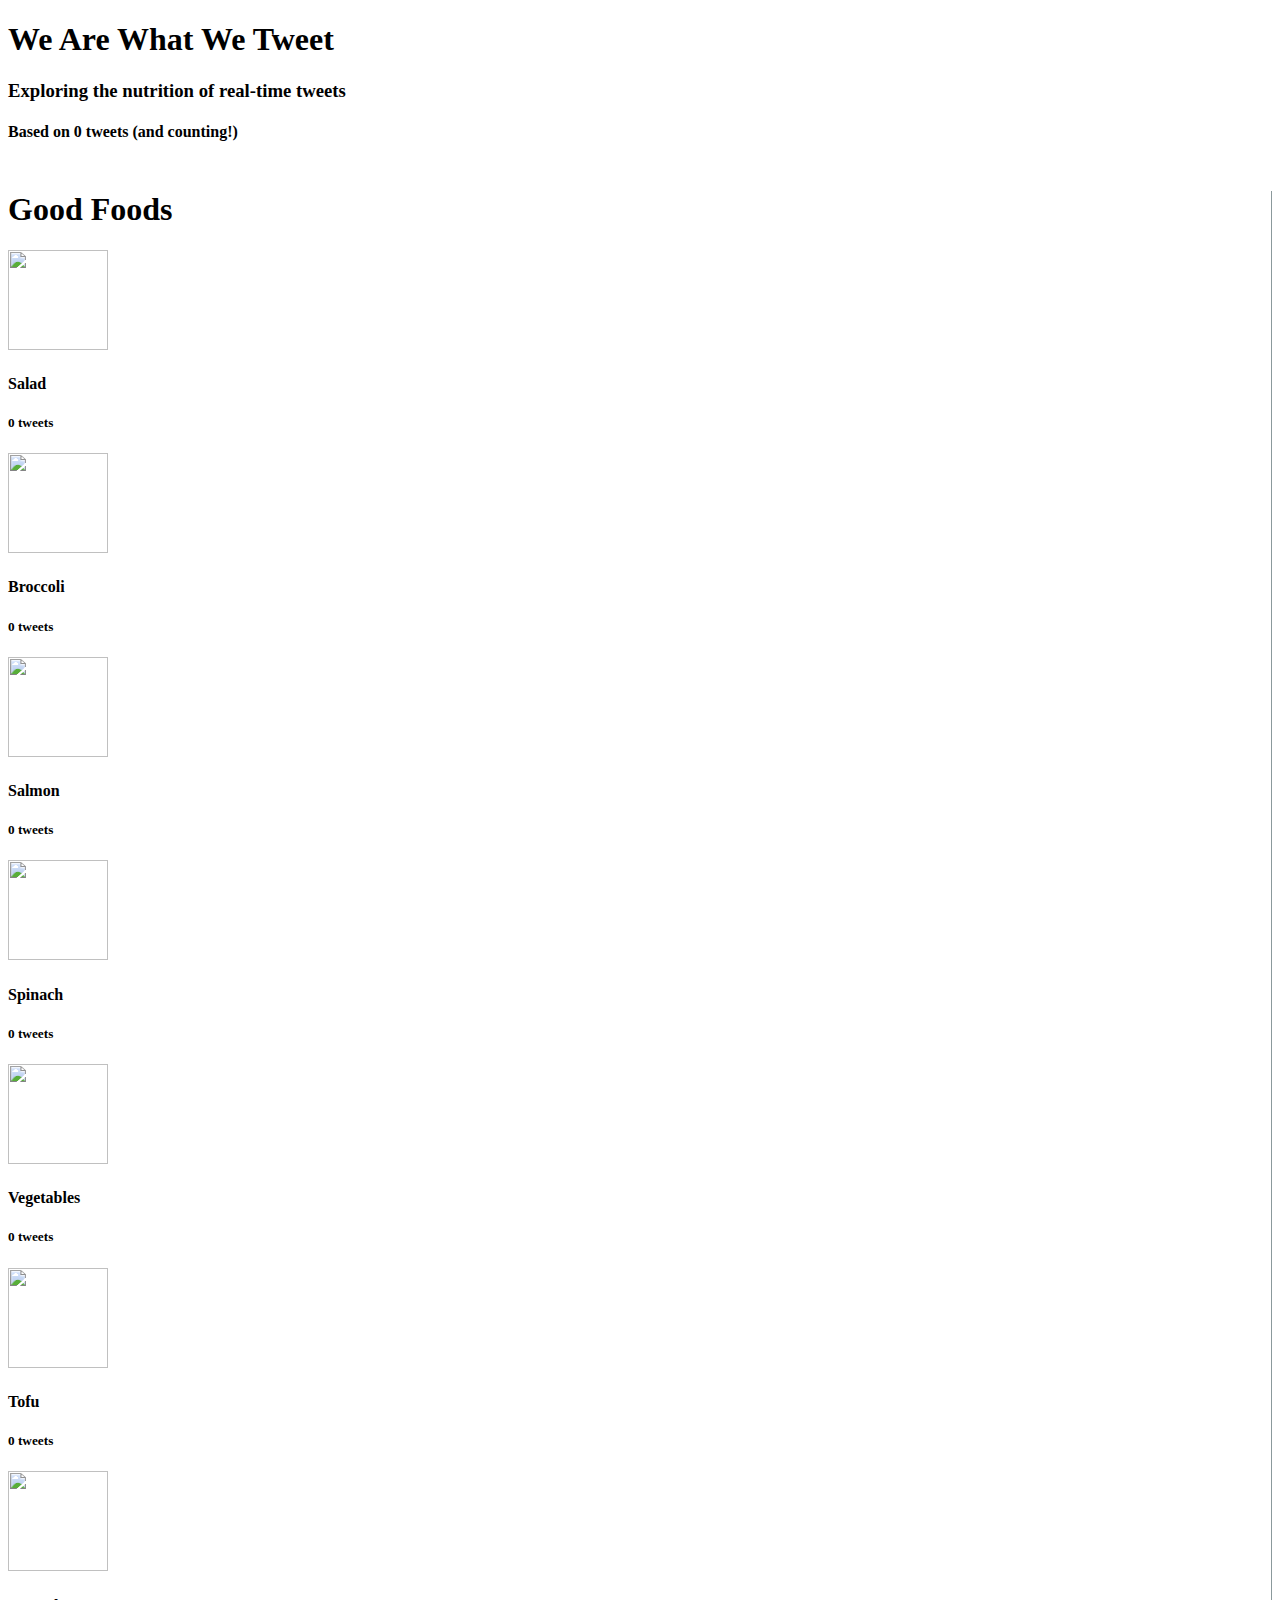
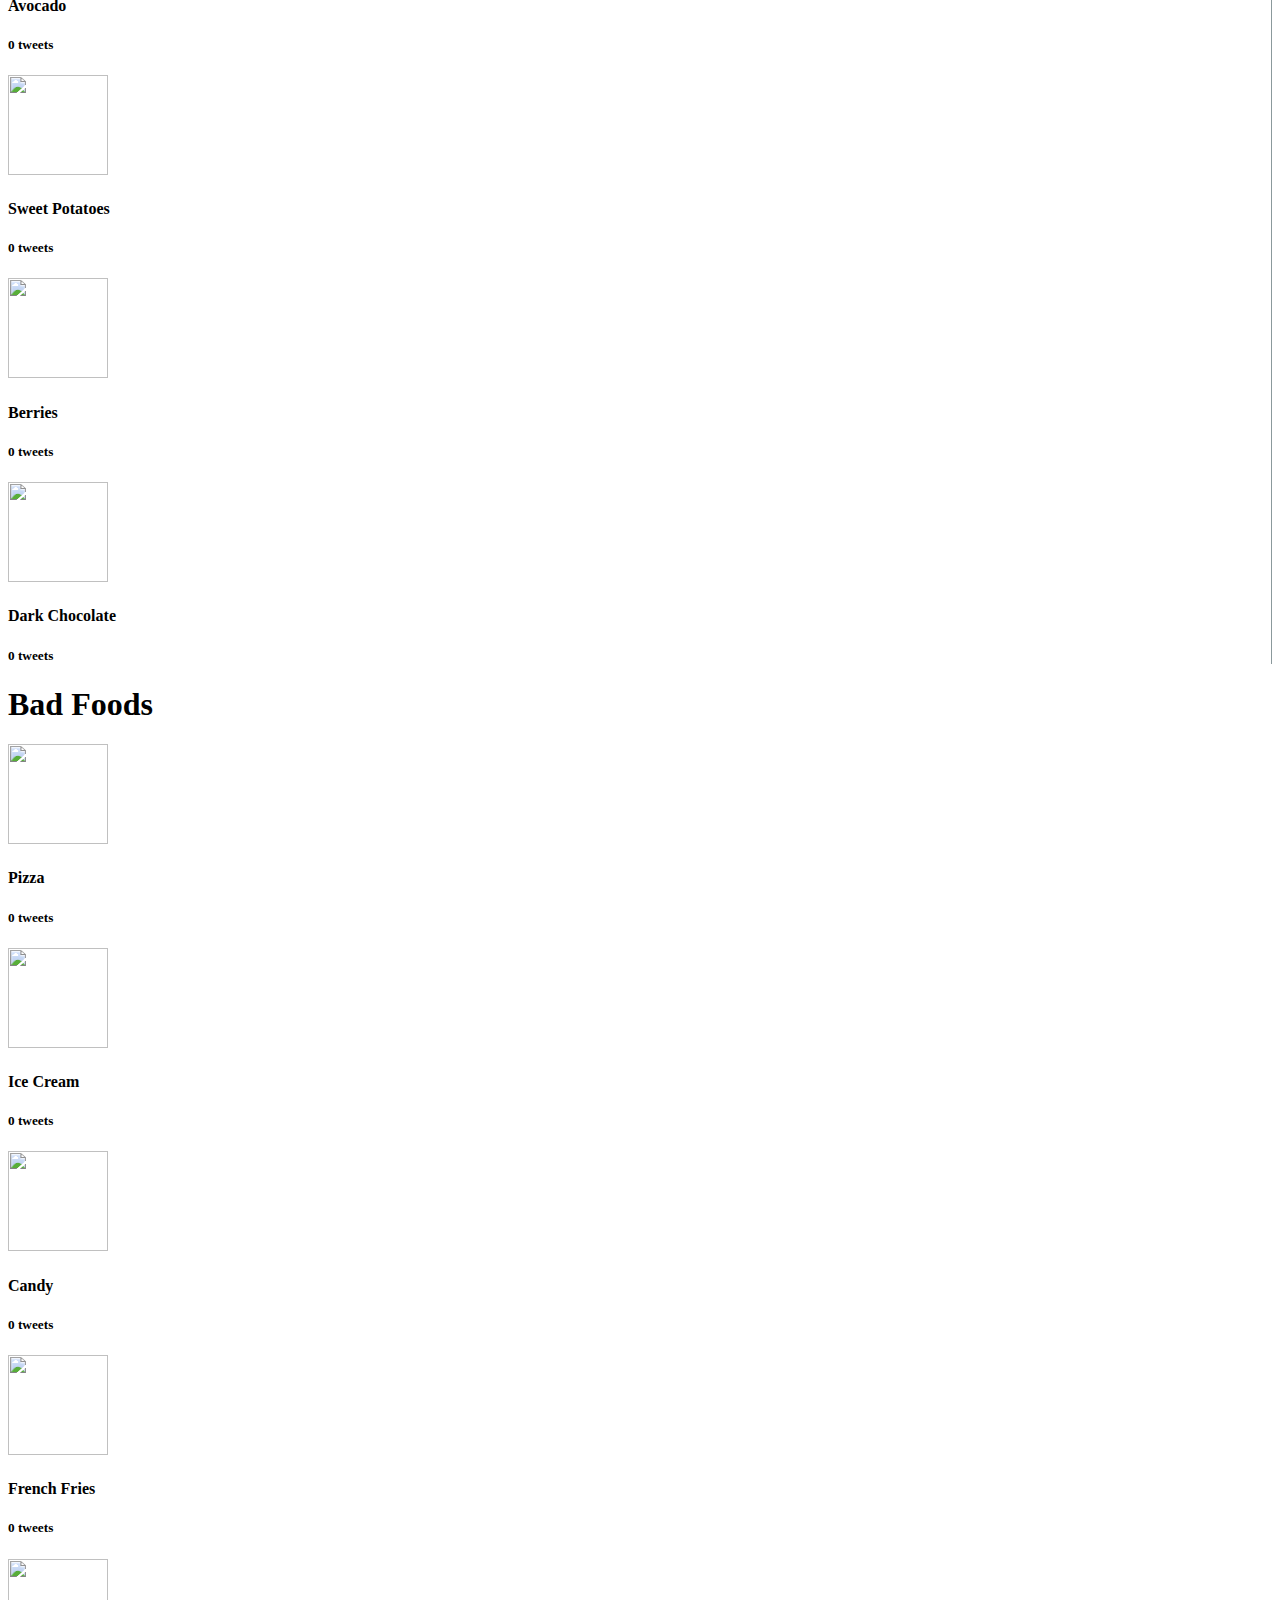
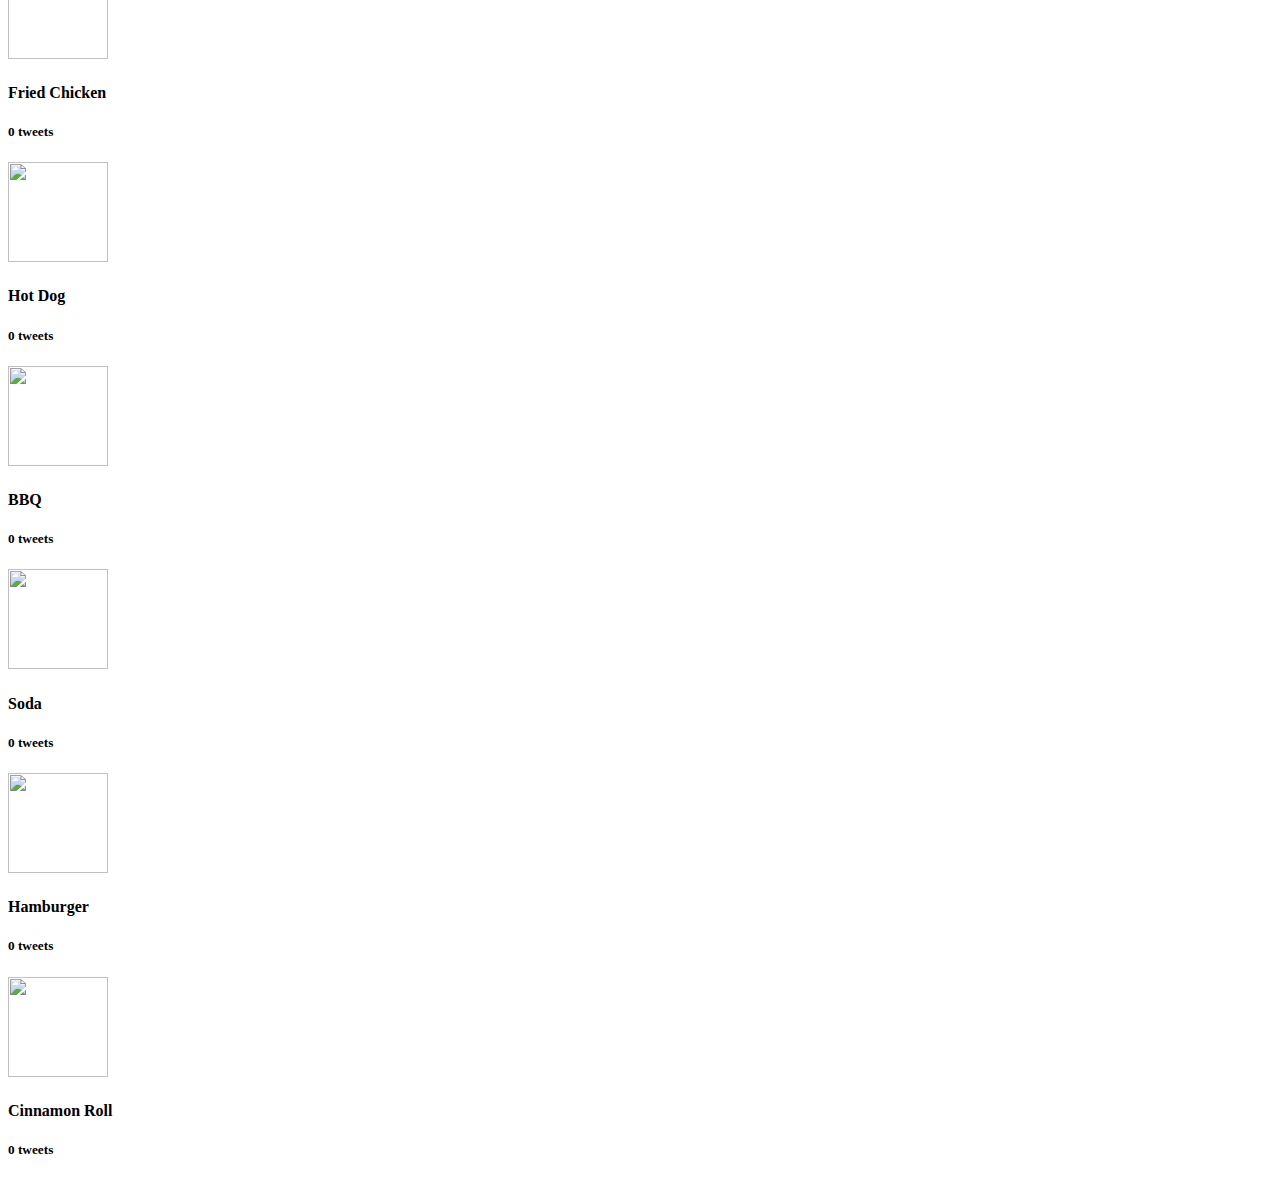
==== views/index.html @ ce66d697 "init commit" ====
<!DOCTYPE html>
<html class="no-js">
    <head>
        <meta charset="utf-8">
        <meta http-equiv="X-UA-Compatible" content="IE=edge,chrome=1">
        <title>We Are What We Tweet</title>
        <meta name="description" content="An exploration of the nutrition of real-time tweets">
        <meta name="viewport" content="width=device-width">

        <link href='http://fonts.googleapis.com/css?family=Arvo' rel='stylesheet' type='text/css'>
        <link href='http://fonts.googleapis.com/css?family=Titillium+Web' rel='stylesheet' type='text/css'>

        <link rel="stylesheet" href="/stylesheets/bootstrap.min.css">
        <link rel="stylesheet" href="/stylesheets/main.css">

    </head>
    <body>

    <div class="row">
      <div class="span12">       
         <h1>We Are What We Tweet</h1>
         <h3>Exploring the nutrition of real-time tweets</h3>
         <h4>Based on <span id="tweetCount">0</span> tweets (and counting!)</h4>
     </div>
    </div>

    <div class="row" style="margin-top: 20px;">
      <div class="chart-bar" id="good-chart">   
        <h4><span id="goodData"></span></h4>    
     </div>
      <div class="chart-bar" id="bad-chart">   
        <h4><span id="badData"></span></h4>        
     </div>
    </div>

    <div class="row" style="margin-top: 50px;">

      <div class="span6" style="border-right: 1px solid #8B999C;">       
         <h1 class="good">Good Foods</h1>

         <!-- food -->
         <div class="span2">
            <img src="/img/salad.jpg" width="100" height="100" >
            <h4>Salad</h4>
            <h5><span id="tweetCount-salad">0</span> tweets</h5>
         </div>
         <ul class="span5" id="salad">
         </ul>
         <!-- food -->
         
         <div style='clear:both'></div>

         <!-- food -->
         <div class="span2">
            <img src="/img/broccoli.jpg" width="100" height="100" >
            <h4>Broccoli</h4>
            <h5><span id="tweetCount-broccoli">0</span> tweets</h5>
         </div>
         <ul class="span5" id="broccoli">
         </ul>
         <!-- food -->

         <div style='clear:both'></div>
         
         <!-- food -->
         <div class="span2">
            <img src="/img/salmon.jpg" width="100" height="100" >
            <h4>Salmon</h4>
            <h5><span id="tweetCount-salmon">0</span> tweets</h5>
         </div>
         <ul class="span5" id="salmon">
         </ul>
         <!-- food -->

         <div style='clear:both'></div>

         <!-- food -->
         <div class="span2">
            <img src="/img/spinach.jpg" width="100" height="100" >
            <h4>Spinach</h4>
            <h5><span id="tweetCount-spinach">0</span> tweets</h5>
         </div>
         <ul class="span5" id="spinach">
         </ul>
         <!-- food -->

         <div style='clear:both'></div>

         <!-- food -->
         <div class="span2">
            <img src="/img/vegetables.jpg" width="100" height="100" >
            <h4>Vegetables</h4>
            <h5><span id="tweetCount-vegetables">0</span> tweets</h5>
         </div>
         <ul class="span5" id="vegetables">
         </ul>
         <!-- food -->

         <div style='clear:both'></div>

         <!-- food -->
         <div class="span2">
            <img src="/img/tofu.jpg" width="100" height="100" >
            <h4>Tofu</h4>
            <h5><span id="tweetCount-tofu">0</span> tweets</h5>
         </div>
         <ul class="span5" id="tofu">
         </ul>
         <!-- food -->

         <div style='clear:both'></div>

         <!-- food -->
         <div class="span2">
            <img src="/img/avocado.jpg" width="100" height="100" >
            <h4>Avocado</h4>
            <h5><span id="tweetCount-avocado">0</span> tweets</h5>
         </div>
         <ul class="span5" id="avocado">
         </ul>
         <!-- food -->

         <div style='clear:both'></div>

         <!-- food -->
         <div class="span2">
            <img src="/img/sweet-potatoes.jpg" width="100" height="100" >
            <h4>Sweet Potatoes</h4>
            <h5><span id="tweetCount-sweet-potatoes">0</span> tweets</h5>
         </div>
         <ul class="span5" id="sweet-potatoes">
         </ul>
         <!-- food -->

         <div style='clear:both'></div>

         <!-- food -->
         <div class="span2">
            <img src="/img/berries.jpg" width="100" height="100" >
            <h4>Berries</h4>
            <h5><span id="tweetCount-berries">0</span> tweets</h5>
         </div>
         <ul class="span5" id="berries">
         </ul>
         <!-- food -->

         <div style='clear:both'></div>

         <!-- food -->
         <div class="span2">
            <img src="/img/dark-chocolate.jpg" width="100" height="100" >
            <h4>Dark Chocolate</h4>
            <h5><span id="tweetCount-dark-chocolate">0</span> tweets</h5>
         </div>
         <ul class="span5" id="dark-chocolate">
         </ul>
         <!-- food -->
         <div style='clear:both'></div>

     </div>

      <div class="span6" style="margin-left: 0px;">       
         <h1 class="bad">Bad Foods</h1>

         <!-- food -->
         <div class="span2">
            <img src="/img/pizza.jpg" width="100" height="100" >
            <h4>Pizza</h4>
            <h5><span id="tweetCount-pizza">0</span> tweets</h5>
         </div>
         <ul class="span5" id="pizza">
         </ul>
         <!-- food -->
         
         <div style='clear:both'></div>

         <!-- food -->
         <div class="span2">
            <img src="/img/ice-cream.jpg" width="100" height="100" >
            <h4>Ice Cream</h4>
            <h5><span id="tweetCount-ice-cream">0</span> tweets</h5>
         </div>
         <ul class="span5" id="ice-cream">
         </ul>
         <!-- food -->

         <div style='clear:both'></div>

         <!-- food -->
         <div class="span2">
            <img src="/img/candy.jpg" width="100" height="100" >
            <h4>Candy</h4>
            <h5><span id="tweetCount-candy">0</span> tweets</h5>
         </div>
         <ul class="span5" id="candy">
         </ul>
         <!-- food -->

         <div style='clear:both'></div>

         <!-- food -->
         <div class="span2">
            <img src="/img/french-fries.jpg" width="100" height="100" >
            <h4>French Fries</h4>
            <h5><span id="tweetCount-french-fries">0</span> tweets</h5>
         </div>
         <ul class="span5" id="french-fries">
         </ul>
         <!-- food -->

         <div style='clear:both'></div>

         <!-- food -->
         <div class="span2">
            <img src="/img/fried-chicken.jpg" width="100" height="100" >
            <h4>Fried Chicken</h4>
            <h5><span id="tweetCount-fried-chicken">0</span> tweets</h5>
         </div>
         <ul class="span5" id="fried-chicken">
         </ul>
         <!-- food -->

         <div style='clear:both'></div>

         <!-- food -->
         <div class="span2">
            <img src="/img/hot-dog.jpg" width="100" height="100" >
            <h4>Hot Dog</h4>
            <h5><span id="tweetCount-hot-dog">0</span> tweets</h5>
         </div>
         <ul class="span5" id="hot-dog">
         </ul>
         <!-- food -->

         <div style='clear:both'></div>

         <!-- food -->
         <div class="span2">
            <img src="/img/bbq.jpg" width="100" height="100" >
            <h4>BBQ</h4>
            <h5><span id="tweetCount-bbq">0</span> tweets</h5>
         </div>
         <ul class="span5" id="bbq">
         </ul>
         <!-- food -->

         <div style='clear:both'></div>

         <!-- food -->
         <div class="span2">
            <img src="/img/soda.jpg" width="100" height="100" >
            <h4>Soda</h4>
            <h5><span id="tweetCount-soda">0</span> tweets</h5>
         </div>
         <ul class="span5" id="soda">
         </ul>
         <!-- food -->

         <div style='clear:both'></div>

         <!-- food -->
         <div class="span2">
            <img src="/img/hamburger.jpg" width="100" height="100" >
            <h4>Hamburger</h4>
            <h5><span id="tweetCount-hamburgers">0</span> tweets</h5>
         </div>
         <ul class="span5" id="hamburger">
         </ul>
         <!-- food -->
         <div style='clear:both'></div>

         <!-- food -->
         <div class="span2">
            <img src="/img/cinnamon-roll.jpg" width="100" height="100" >
            <h4>Cinnamon Roll</h4>
            <h5><span id="tweetCount-cinnamon-roll">0</span> tweets</h5>
         </div>
         <ul class="span5" id="cinnamon-roll">
         </ul>
         <!-- food -->

         <div style='clear:both'></div>

     </div>
    
    </div>

    </body>

        <script src="//ajax.googleapis.com/ajax/libs/jquery/1.9.1/jquery.min.js"></script>
        <script>window.jQuery || document.write('<script src="/js/vendor/jquery-1.9.1.min.js"><\/script>')</script>

        <script src="/components/socket.io-client/dist/socket.io.min.js"></script>
        <script src="/javascripts/vendor/bootstrap.min.js"></script>
        <script src="/javascripts/script.js"></script>

</html>
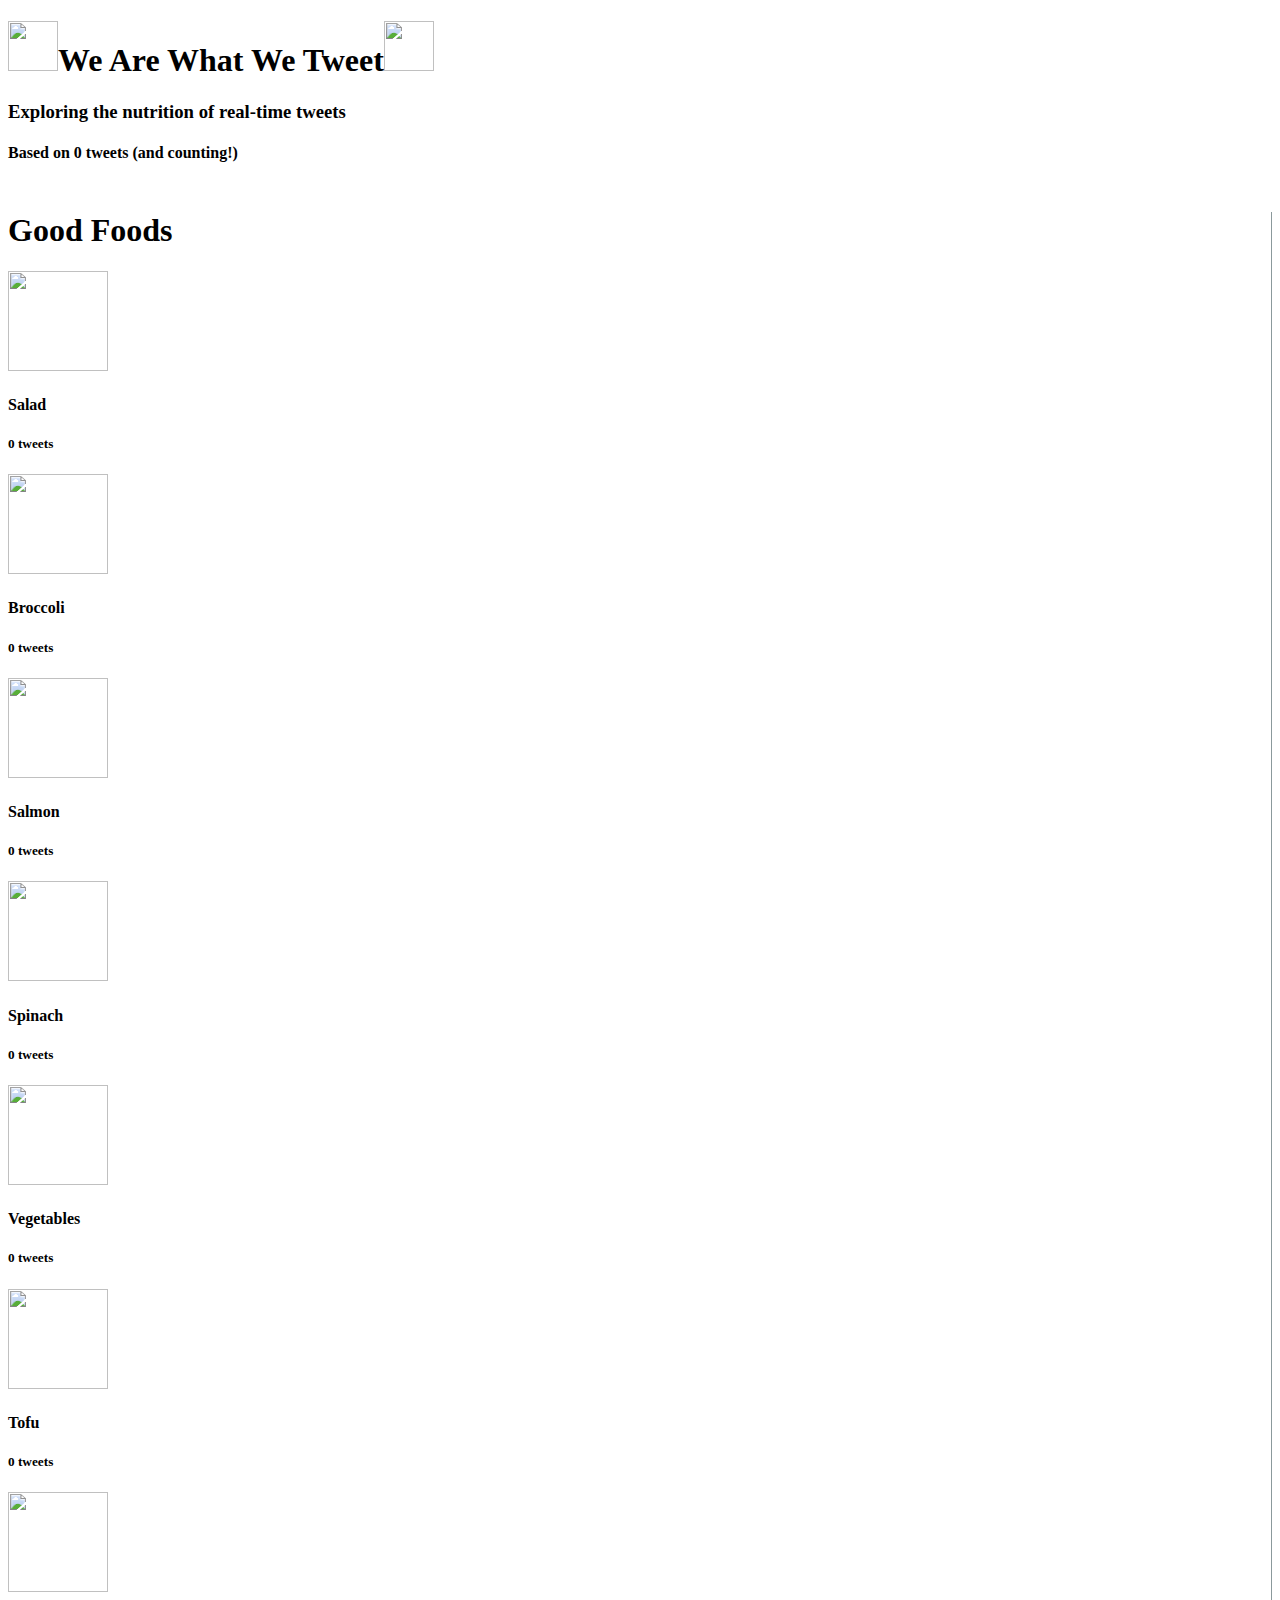
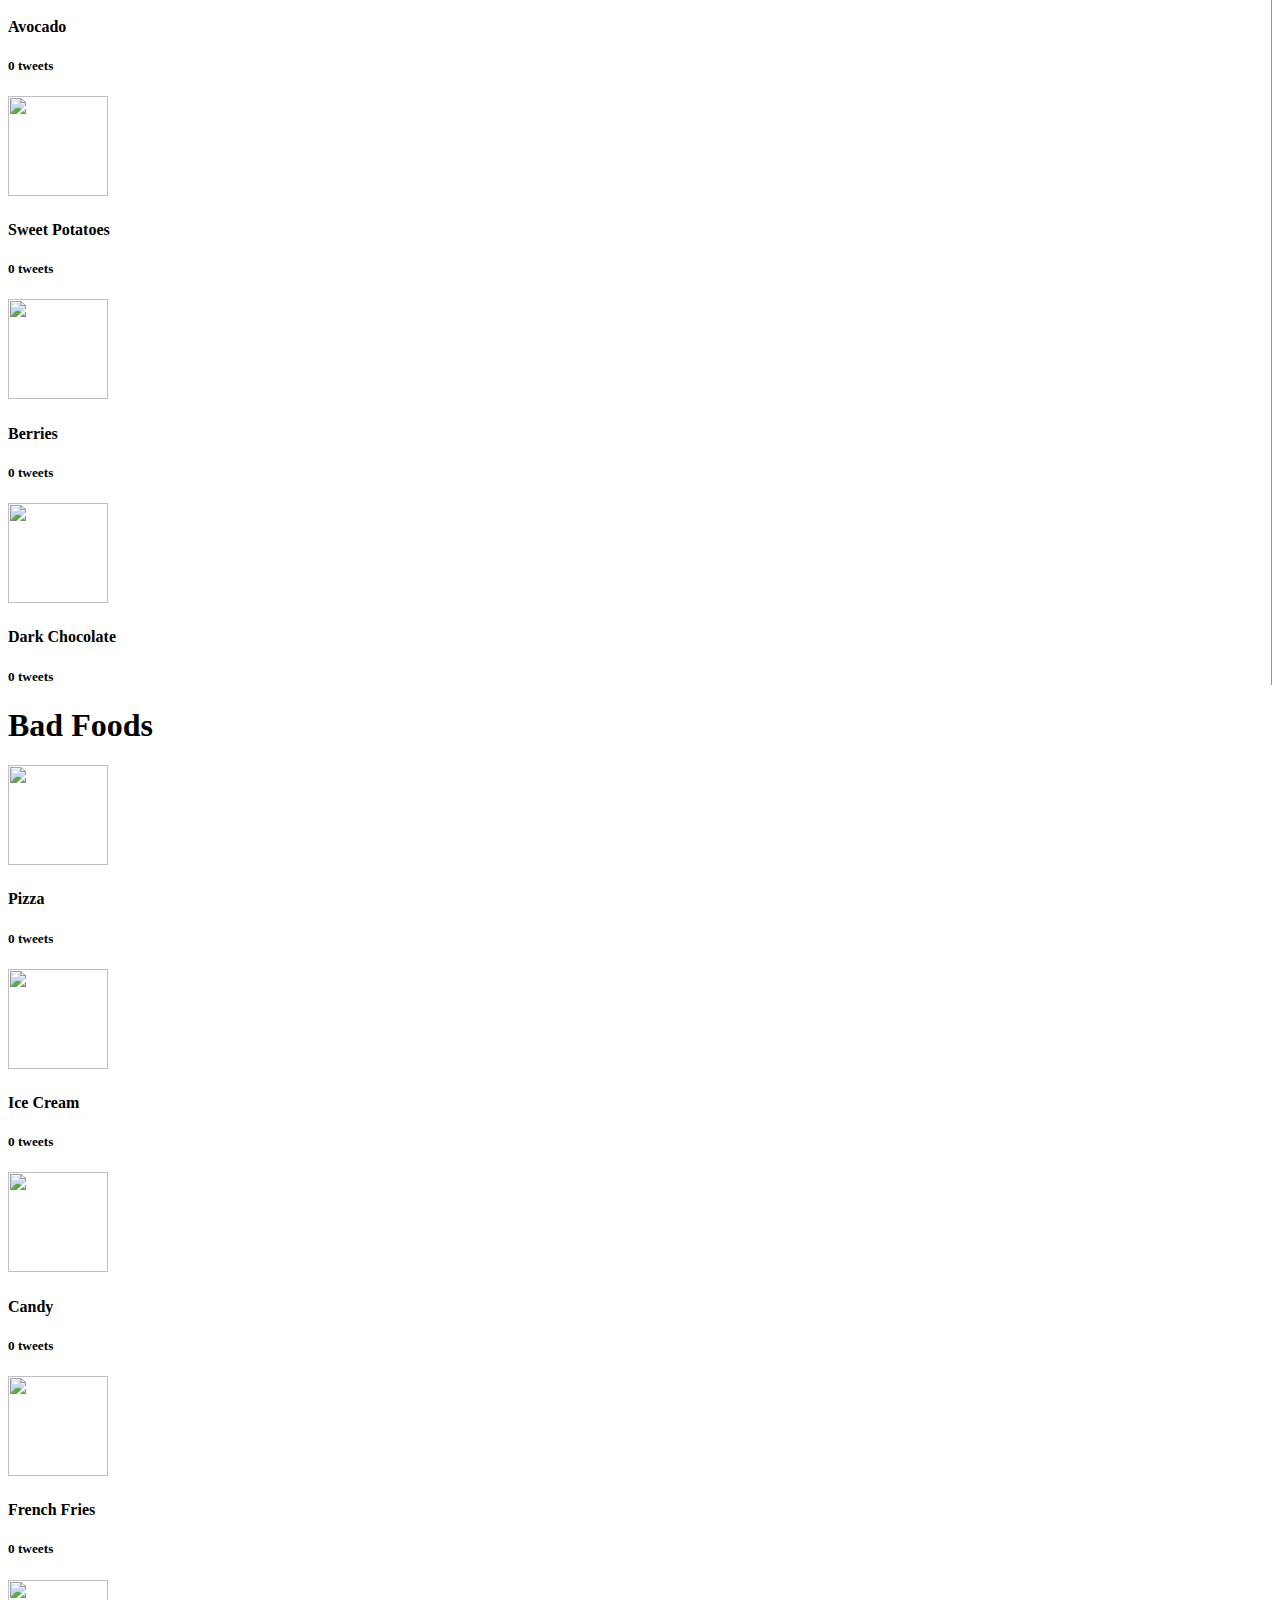
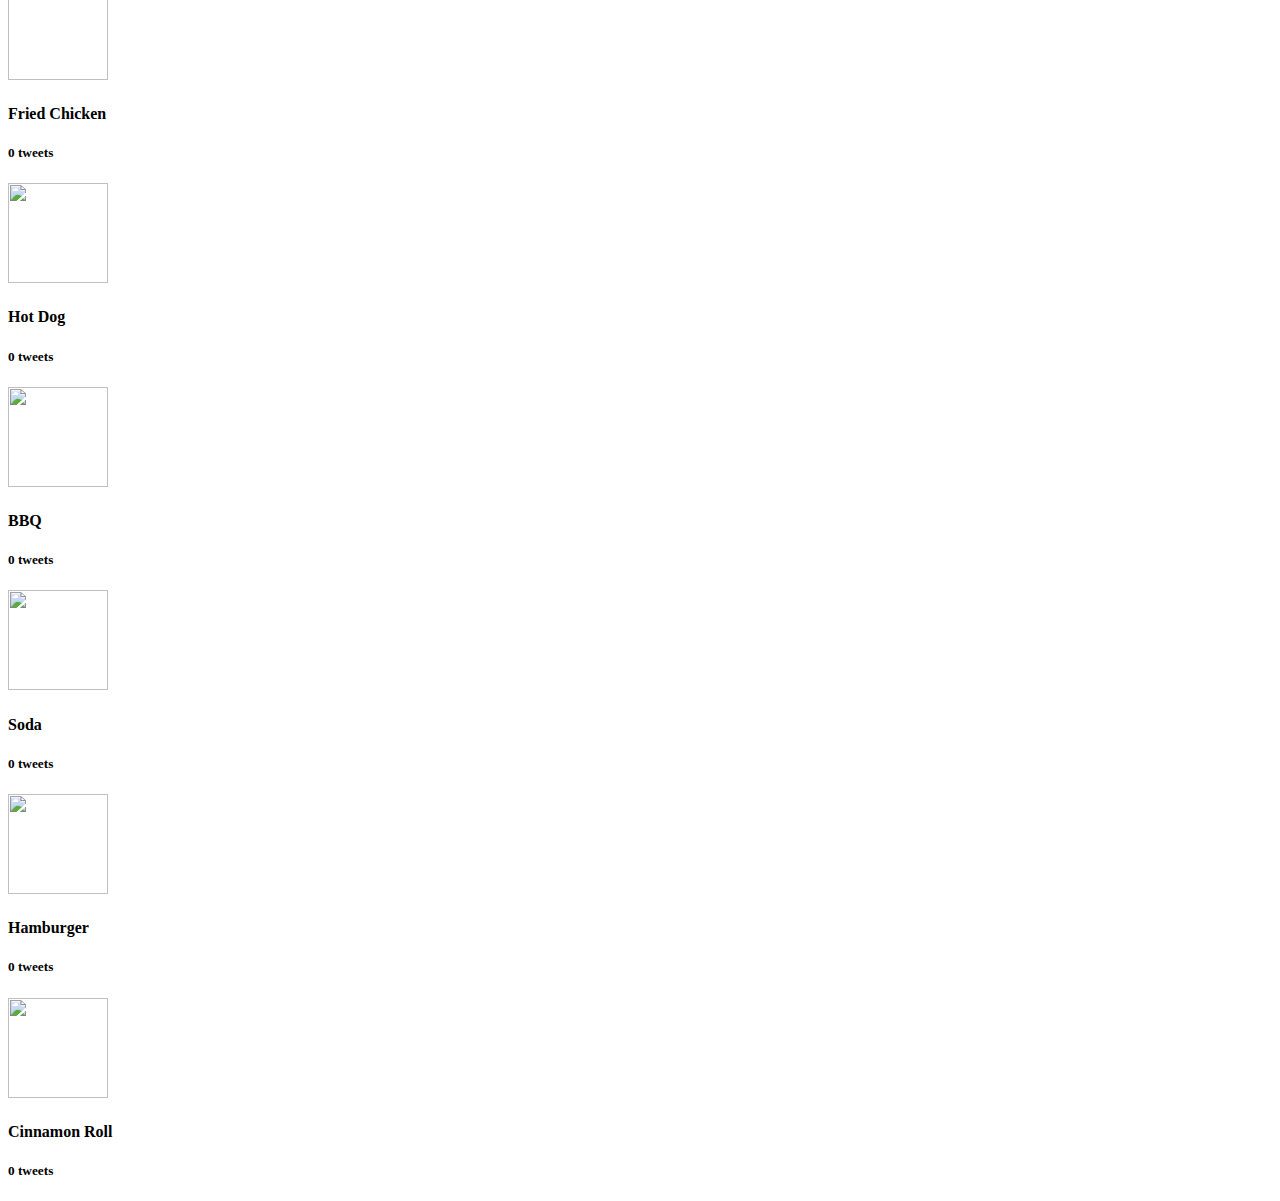
==== commit c60078f4: "adding images" ====
--- a/views/index.html
+++ b/views/index.html
@@ -18,7 +18,7 @@
 
     <div class="row">
       <div class="span12">       
-         <h1>We Are What We Tweet</h1>
+         <h1><img src="/img/pizza.png" width="50" height="50">We Are What We Tweet<img src="/img/twitter-bird-light-bgs.png" width="50" height="50"></h1>
          <h3>Exploring the nutrition of real-time tweets</h3>
          <h4>Based on <span id="tweetCount">0</span> tweets (and counting!)</h4>
      </div>
